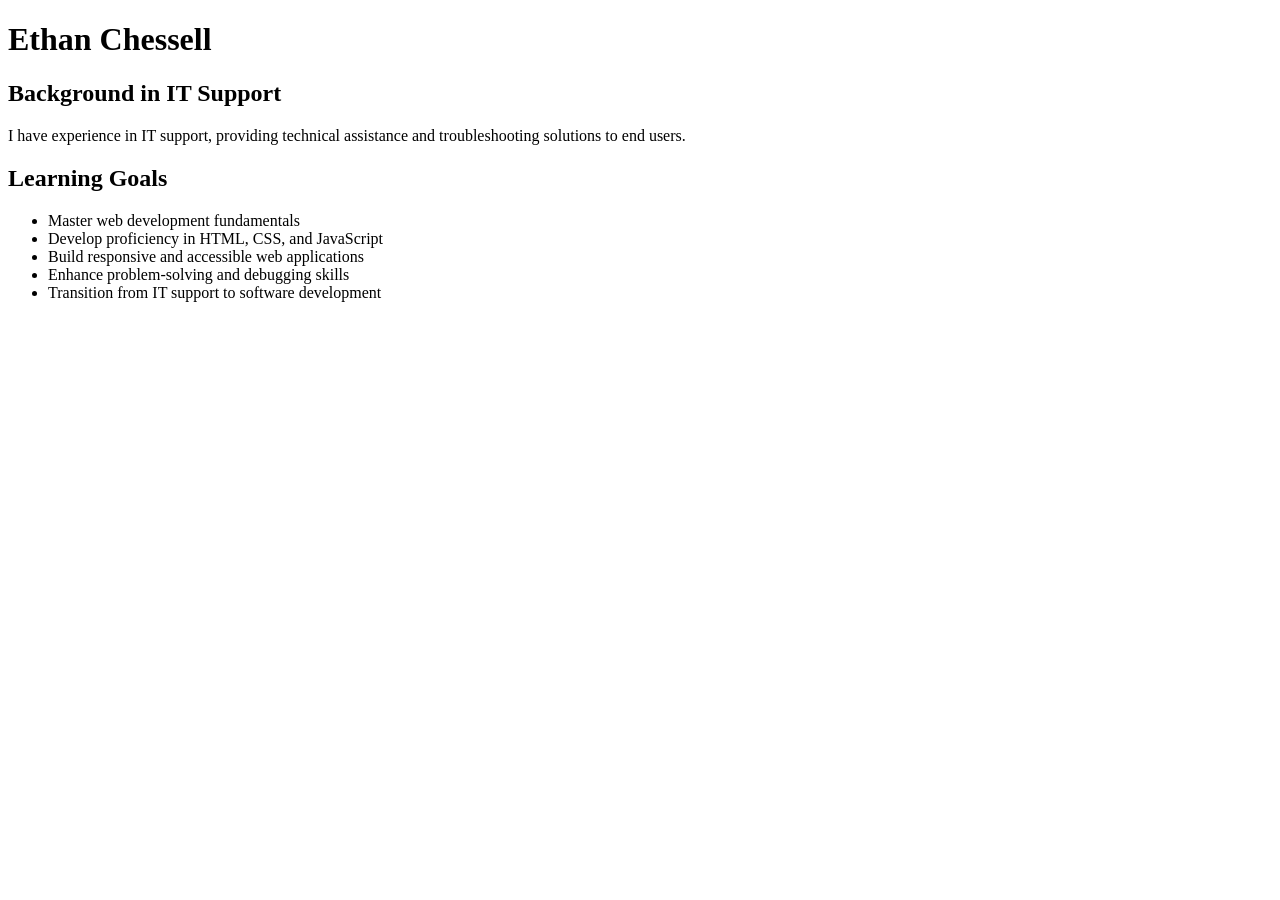
==== exercises/week1/my-profile.html @ 3a916ba4 "complete week 1 project: developer profile" ====
<!DOCTYPE html>
<html lang="en">
<head>
    <meta charset="UTF-8">
    <meta name="viewport" content="width=device-width, initial-scale=1.0">
    <title>My Profile</title>
</head>
<body>
    <h1>Ethan Chessell</h1>
    <section>
        <h2>Background in IT Support</h2>
        <p>I have experience in IT support, providing technical assistance and troubleshooting solutions to end users.</p>
    </section>
    <section>
        <h2>Learning Goals</h2>
        <ul>
            <li>Master web development fundamentals</li>
            <li>Develop proficiency in HTML, CSS, and JavaScript</li>
            <li>Build responsive and accessible web applications</li>
            <li>Enhance problem-solving and debugging skills</li>
            <li>Transition from IT support to software development</li>
        </ul>
    </section>
</body>
</html>
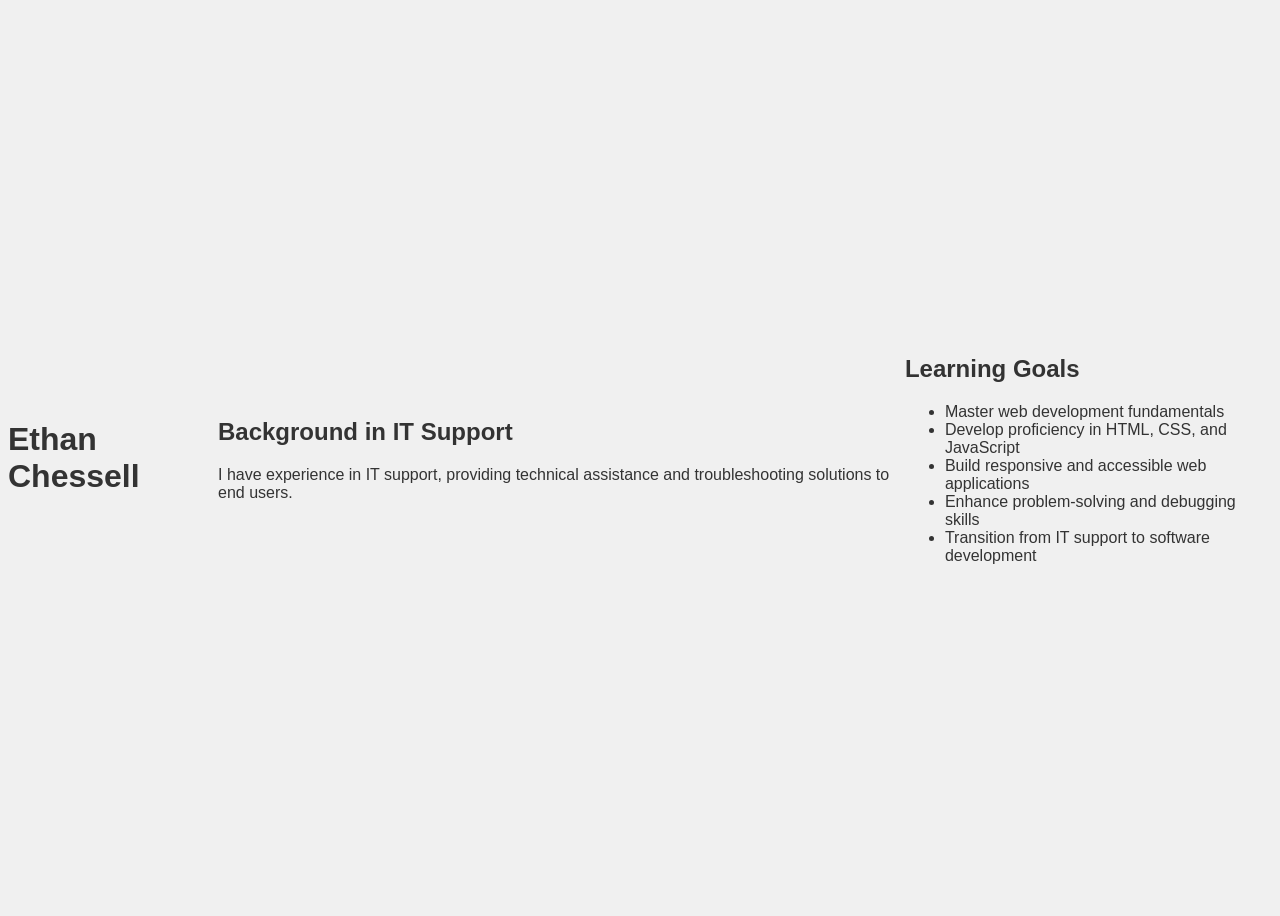
==== commit 9d7bcfea: "Update training exercises" ====
--- a/exercises/week1/my-profile.html
+++ b/exercises/week1/my-profile.html
@@ -4,6 +4,7 @@
     <meta charset="UTF-8">
     <meta name="viewport" content="width=device-width, initial-scale=1.0">
     <title>My Profile</title>
+    <link rel="stylesheet" href="profile-style.css">
 </head>
 <body>
     <h1>Ethan Chessell</h1>
--- a/exercises/week1/profile-style.css
+++ b/exercises/week1/profile-style.css
@@ -0,0 +1,9 @@
+body {
+  background-color: #f0f0f0;
+  color: #333333;
+  display: flex;
+  justify-content: center;
+  align-items: center;
+  min-height: 100vh;
+  font-family: 'Segoe UI', Tahoma, Geneva, Verdana, sans-serif;
+}
